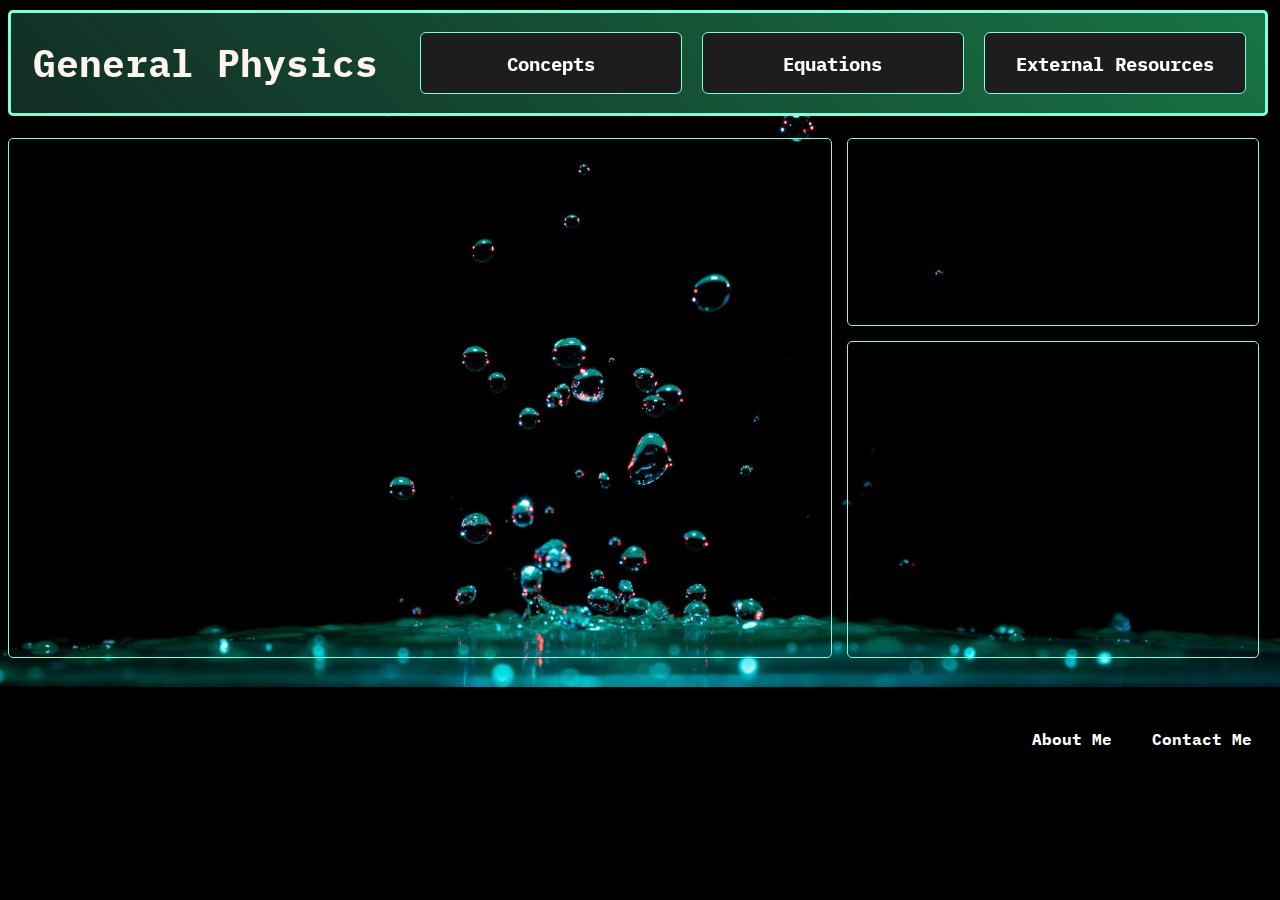
==== index.html @ 4a2f477c "main page created" ====
<!DOCTYPE html>
<html lang="en">
    <head>
        <meta charset="UTF-8">
        <title>General Physics</title>
        <link rel="stylesheet", href="style.css">
        <link rel="preconnect" href="https://fonts.googleapis.com">
        <link rel="preconnect" href="https://fonts.gstatic.com" crossorigin>
        <link href="https://fonts.googleapis.com/css2?family=IBM+Plex+Mono:ital,wght@0,100;0,200;0,300;0,400;0,500;0,600;0,700;1,100;1,200;1,300;1,400;1,500;1,600;1,700&display=swap" rel="stylesheet">
    </head>
    <body>
        <div class="page">
            <div class="header">
                <div class="title-card head"><h1>General Physics</h1></div>
                <div class="nav-links">
                    <div class="nav head"><h3>Concepts</h3></div>
                    <div class="nav head"><h3>Equations</h3></div>
                    <div class="nav head"><h3>External Resources</h3></div>
                </div>
            </div>
            <div class="web-bod">
                <div class="card card-1">
                </div>
                <div class="card card-2"></div>
                <div class="card card-3"></div>
            </div>
            <div class="footer">
                <h4>About Me</h4>
                <h4>Contact Me</h4>
            </div>
        </div>



    </body>
</html>
---- style.css ----
body {
    background-image:url(/Images/pexelswatercropped.jpg);
    background-color: rgb(0, 0, 0);
    background-position: center;
    background-size:100%;
    background-repeat: no-repeat;
    height: 750px;
}

@keyframes gradientAnimation {
    0% {
        background-position: 0% 50%;
    }
    50% {
        background-position: 100% 50%;
    }
    100% {
        background-position: 0% 50%;
    }
}

.header {
    position:fixed;
    display:flex;
    align-items:center;
    height: 100px;
    width: 98%;
    background: linear-gradient(45deg, #10181d, #1a8e50, #0a7b6e, #10181d);
    animation: gradientAnimation 20s infinite;
    background-size: 500% 500%;
    margin-top: 2px;
    border-radius: 5px;
    border-style: solid;
    border-color: aquamarine;
    font-family: "IBM Plex Mono", monospace;
    
    
}


.nav-links {
    width: 100%;
    display:flex;
    justify-content: space-evenly;

}

.title-card {
    color: seashell;
    text-align: center;
    font-size: larger;
    width: 45%;
}

.nav {
    background-color: rgb(29, 29, 31);
    color: white;
    height: 60px;
    width: 220px;
    text-align: center;
    border-radius: 6px;
    padding-left: 20px;
    padding-right: 20px;
    border: 1px solid aquamarine;
}

.web-bod {
    height:650px;
    width: 99%;
    display:grid;
    grid-template-columns: 2fr 1fr;
    grid-template-rows: 2fr 2fr;
    gap: 15px;
}

.card {
    border: 1px solid aquamarine;
    border-radius: 5px;
}

.card-1 {
    margin-top: 130px;
    grid-row: span 2;
}

.card-2 {
    margin-top: 130px;
}

.footer {
    margin-top: 50px;
    height: 40px;
    display: flex;
    flex-direction: row;
    justify-content: flex-end;
    gap: 20px;
    width: 100%;

}

.footer > h4 {
    color: white;
    margin-right: 20px;
    font-family:"IBM Plex Mono", monospace;
}
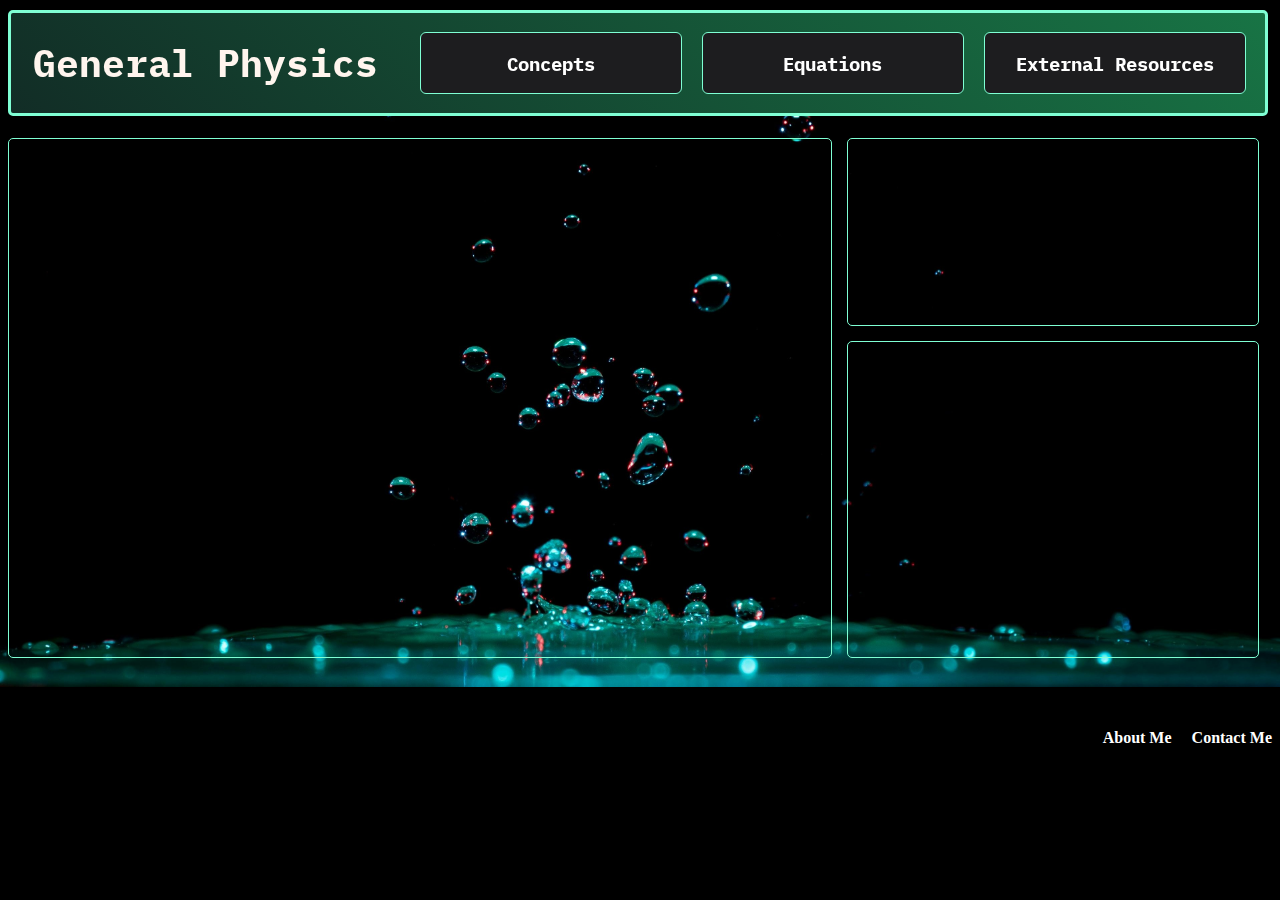
==== commit d6d4ba25: "updated urls" ====
--- a/index.html
+++ b/index.html
@@ -13,9 +13,9 @@
             <div class="header">
                 <div class="title-card head"><h1>General Physics</h1></div>
                 <div class="nav-links">
-                    <div class="nav head"><h3>Concepts</h3></div>
-                    <div class="nav head"><h3>Equations</h3></div>
-                    <div class="nav head"><h3>External Resources</h3></div>
+                    <div class="nav head"><a href="./Concepts.html"><h3>Concepts</h3></a></div>
+                    <div class="nav head"><a href="./Equations.html"><h3>Equations</h3></a></div>
+                    <div class="nav head"><a href="./ExternalResources.html"><h3>External Resources</h3></a></div>
                 </div>
             </div>
             <div class="web-bod">
@@ -25,8 +25,8 @@
                 <div class="card card-3"></div>
             </div>
             <div class="footer">
-                <h4>About Me</h4>
-                <h4>Contact Me</h4>
+                <a href="./AboutMe.html"><h4>About Me</h4></a>
+                <a href="./ContactMe.Html"><h4>Contact Me</h4></a>
             </div>
         </div>
 
--- a/style.css
+++ b/style.css
@@ -1,11 +1,10 @@
 
 body {
-    background-image:url(/Images/pexelswatercropped.jpg);
+    background-image:url(./Images/pexelswatercropped.jpg);
     background-color: rgb(0, 0, 0);
     background-position: center;
-    background-size:100%;
     background-repeat: no-repeat;
-    height: 750px;
+    
 }
 
 @keyframes gradientAnimation {
@@ -33,36 +32,29 @@
     border-radius: 5px;
     border-style: solid;
     border-color: aquamarine;
-    font-family: "IBM Plex Mono", monospace;
-    
-    
-}
-
-
-.nav-links {
-    width: 100%;
-    display:flex;
-    justify-content: space-evenly;
-
-}
-
-.title-card {
-    color: seashell;
-    text-align: center;
-    font-size: larger;
-    width: 45%;
-}
-
-.nav {
-    background-color: rgb(29, 29, 31);
+    font-family: "IBM Plex Mono", monospace;  
+}
+
+a {
+    text-decoration: none;
+}
+.nav > a {
     color: white;
-    height: 60px;
-    width: 220px;
-    text-align: center;
-    border-radius: 6px;
-    padding-left: 20px;
-    padding-right: 20px;
+}
+
+div > a {
+    color: white;
+}
+
+.footer > h4 {
+    color: white;
+    margin-right: 20px;
+    font-family:"IBM Plex Mono", monospace;
+}
+
+.card {
     border: 1px solid aquamarine;
+    border-radius: 5px;
 }
 
 .web-bod {
@@ -74,33 +66,138 @@
     gap: 15px;
 }
 
-.card {
-    border: 1px solid aquamarine;
-    border-radius: 5px;
-}
-
-.card-1 {
-    margin-top: 130px;
-    grid-row: span 2;
-}
-
-.card-2 {
-    margin-top: 130px;
-}
-
-.footer {
-    margin-top: 50px;
-    height: 40px;
-    display: flex;
-    flex-direction: row;
-    justify-content: flex-end;
-    gap: 20px;
-    width: 100%;
-
-}
-
-.footer > h4 {
-    color: white;
-    margin-right: 20px;
-    font-family:"IBM Plex Mono", monospace;
-}
+/*For desktop screens*/
+@media (min-width: 1250px){
+
+    .nav-links {
+        width: 100%;
+        display:flex;
+        justify-content: space-evenly;
+    
+    }
+    .title-card {
+        color: seashell;
+        text-align: center;
+        font-size: larger;
+        width: 45%;
+    }
+    .nav {
+        background-color: rgb(29, 29, 31);
+        color: white;
+        height: 60px;
+        width: 220px;
+        text-align: center;
+        border-radius: 6px;
+        padding-left: 20px;
+        padding-right: 20px;
+        border: 1px solid aquamarine;
+    }
+    .card-1 {
+        margin-top: 130px;
+        grid-row: span 2;
+    }
+    .card-2 {
+        margin-top: 130px;
+    }
+    .footer {
+        margin-top: 50px;
+        height: 40px;
+        display: flex;
+        flex-direction: row;
+        justify-content: flex-end;
+        gap: 20px;
+        width: 100%;
+    }
+    body {
+        background-size:100%;
+        height: 750px;
+    } 
+}
+
+/*for tablets*/
+@media (min-width: 600px) and (max-width: 1250px) {
+    .nav-links {
+        width: 100%;
+        display:flex;
+        justify-content: space-evenly;
+    }
+    .title-card {
+        color: seashell;
+        padding-left: 10px;
+    }
+    .nav {
+        background-color: rgb(29, 29, 31);
+        border-radius: 10px;
+        padding: 5px;
+        border: 1px solid aquamarine;
+    }
+    .footer {
+        margin-top: 50px;
+        height: 40px;
+        display: flex;
+        flex-direction: row;
+        justify-content: flex-end;
+        gap: 20px;
+        width: 100%;
+    }
+    .web-bod {
+        height:650px;
+        width: 99%;
+        display:grid;
+        grid-template-columns: 1fr 1fr;
+        grid-template-rows: 1fr 1fr;
+        gap: 15px;
+    }
+    .card-1 {
+        margin-top: 130px;
+        grid-column: span 2;
+    }
+    body {
+        background-size:200%;
+        height: 700px;
+    }
+}
+
+/*for mobile phones*/
+@media (min-width: 300px) and (max-width: 600px) {
+    .header {
+        height: 140px;
+    }
+    .nav-links {
+        font-size: smaller;
+        margin-left: 100px;
+    }
+    .title-card {
+        color: seashell;
+        padding-left: 10px;
+        width: 100px;
+    }
+    .nav {
+        background-color: rgb(29, 29, 31);
+        border-radius: 7px;
+        width: 250px;
+        height: 40px;
+        text-align: center;
+        align-content: center;
+        border: 1px solid aquamarine;  
+        
+    }
+    .footer {
+        margin-top: 50px;
+        height: 40px;
+        display: flex;
+        flex-direction: row;
+        justify-content: flex-end;
+        gap: 20px;
+        width: 100%;
+    }
+    body {
+        background-size:200%;
+        height: 600px;
+    }
+    .card-1 {
+        grid-column: span 2;
+        margin-top: 160px;
+    }
+
+}
